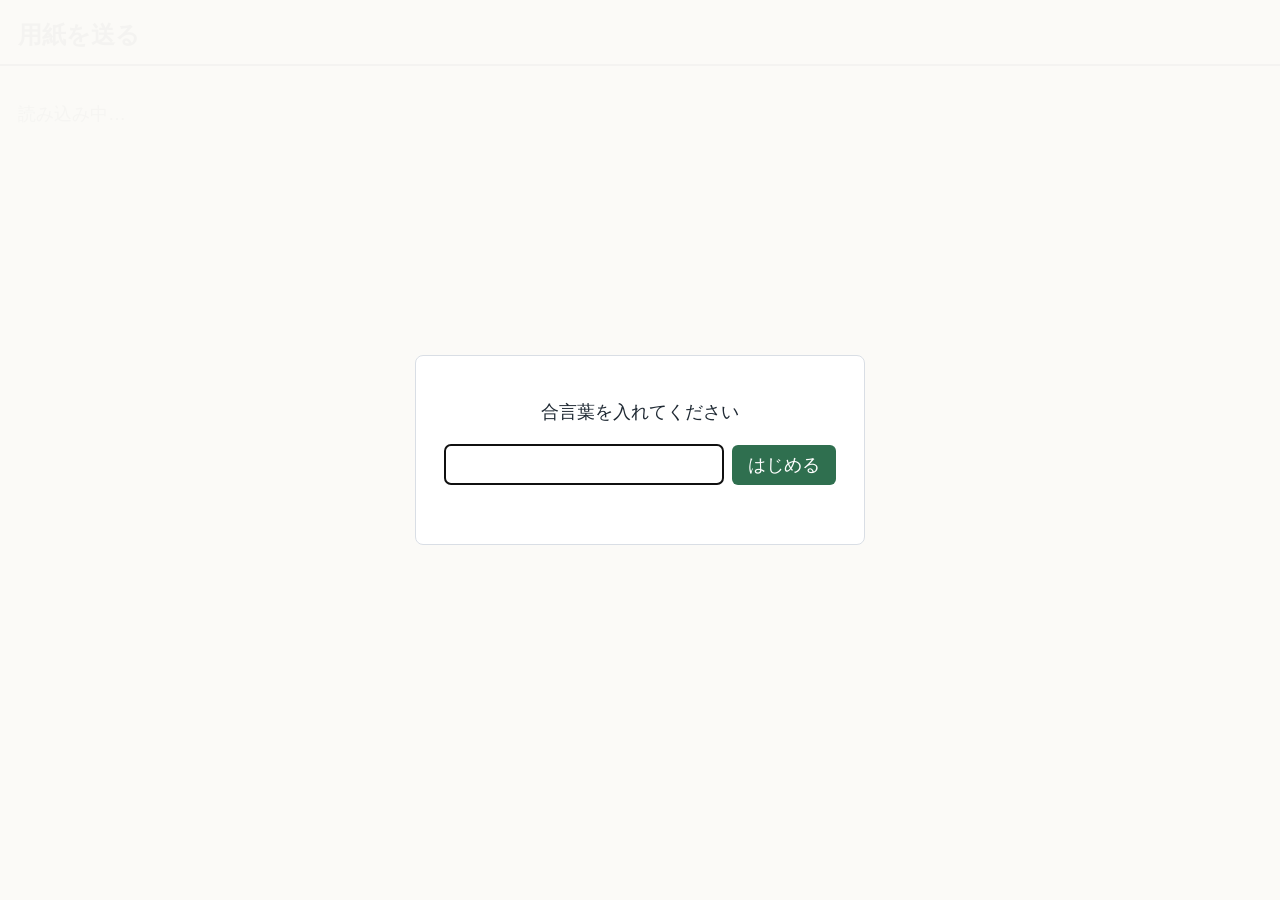
==== docs/upload.html @ dd6293d5 "fix: 用紙の選択肢の表示を短くする Co-Authored-By: Claude Opus 5.5 <noreply@anthropic.com> Claude-Session: https://" ====
<!DOCTYPE html>
<html lang="ja">
<head>
<meta charset="UTF-8">
<meta name="viewport" content="width=device-width, initial-scale=1">
<title>問題集</title>
<link rel="stylesheet" href="login.css">
<style>
  :root { --ink: #1f2933; --sub: #52606d; --line: #d9dee5; --bg: #fbfaf7; --accent: #2f6f4f; --accent-soft: #e5f0ea; }
  * { box-sizing: border-box; }
  body { margin: 0; background: var(--bg); color: var(--ink); font-family: "Meiryo UI", Meiryo, sans-serif; font-size: 18px; line-height: 1.6; }
  header { padding: 16px 18px 10px; border-bottom: 2px solid var(--ink); }
  header h1 { margin: 0; font-size: 24px; }
  main { padding: 16px 18px 60px; }
  h2 { font-size: 19px; margin: 18px 0 10px; }
  .muted { color: var(--sub); }
  .sheet { display: block; width: 100%; text-align: left; font: inherit; padding: 14px 16px; margin-bottom: 10px;
    background: #fff; border: 1px solid var(--line); border-radius: 8px; cursor: pointer; }
  .sheet.on { border: 2px solid var(--accent); background: var(--accent-soft); }
  .sheet small { display: block; color: var(--sub); font-size: 15px; }
  .big { display: block; width: 100%; font: inherit; font-size: 20px; padding: 16px; border-radius: 8px; text-align: center; cursor: pointer;
    border: 1px solid var(--accent); background: #fff; color: var(--accent); margin-top: 12px; }
  .big.primary { background: var(--accent); color: #fff; }
  .big:disabled { opacity: .45; }
  input[type=file] { display: none; }
  .photo { display: grid; grid-template-columns: 110px 1fr; gap: 10px 12px; padding: 12px; margin-top: 12px; background: #fff; border: 1px solid var(--line); border-radius: 8px; }
  .photo img { width: 110px; border: 1px solid var(--line); display: block; }
  .photo label { display: block; font-size: 15px; color: var(--sub); }
  .photo select, .photo input { font: inherit; font-size: 18px; padding: 6px 8px; border: 1px solid var(--line); border-radius: 6px; background: #fff; }
  .photo select { width: 100%; }
  .photo input { width: 4.2em; text-align: center; }
  .photo .range { margin-top: 8px; display: flex; align-items: center; gap: 6px; flex-wrap: wrap; }
  .photo .del { margin-top: 8px; font: inherit; font-size: 15px; border: 1px solid var(--line); border-radius: 6px; background: #fff; color: var(--sub); padding: 4px 12px; }
  .photo .err { color: #b42318; font-size: 15px; }
  .done { padding: 30px 0; text-align: center; font-size: 22px; }
  #toast { position: fixed; bottom: 20px; left: 50%; transform: translateX(-50%); background: var(--ink); color: #fff; padding: 10px 22px; border-radius: 6px; display: none; }
</style>
</head>
<body>
<header><h1>用紙を送る</h1></header>
<main id="main"><p class="muted">読み込み中…</p></main>
<input type="file" id="camera" accept="image/*" capture="environment" onchange="addPhotos(this)">
<input type="file" id="library" accept="image/*" multiple onchange="addPhotos(this)">
<div id="toast"></div>

<script src="api.js"></script>
<script>
/* 写真1枚ごとに「用紙番号」と「その写真に写っている番号の範囲（From〜To）」を選んで送る */
let LIST = [], photos = [];
function esc(s) {
  return String(s == null ? '' : s).replace(/[&<>"']/g, function (c) {
    return { '&': '&amp;', '<': '&lt;', '>': '&gt;', '"': '&quot;', "'": '&#39;' }[c];
  });
}
function toast(msg) {
  const t = document.getElementById('toast');
  t.textContent = msg; t.style.display = 'block';
  setTimeout(function () { t.style.display = 'none'; }, 2500);
}
function fail(e) { toast('エラー：' + (e && e.message ? e.message : e)); }
function shortLabel(s) {
  return s.label.replace(s.code, '').replace(/（\d+問）/, '').replace(/^[\s　]*(国語|数学|理科|社会|英語)[：:]/, '').replace(/[\s　]+/g, ' ').trim();
}
function sheetOf(row) { return LIST.find(function (s) { return s.row === Number(row); }); }
async function load() {
  try { LIST = await call('listSheets'); } catch (e) { return fail(e); }
  photos = [];
  render();
}
function check(p) {
  const s = sheetOf(p.row);
  if (!s) return '用紙番号を選ぶ';
  if (!(p.from >= 1 && p.to >= p.from && p.to <= s.count)) return '番号は 1〜' + s.count + ' の範囲で、From ≦ To';
  return '';
}
function render() {
  let h = '';
  if (!LIST.length) {
    h = '<p class="done">送る用紙はない</p><p class="muted">PCで問題用紙の「答えを見る」を押すと、ここに出る</p>' +
      '<button class="big" onclick="load()">もう一度さがす</button>';
    document.getElementById('main').innerHTML = h;
    return;
  }
  h += '<h2>1. ○×をつけた紙をとる</h2><p class="muted">紙全体が入るように、明るいところでとる。何枚でもよい（1回に6枚まで）</p>' +
    '<button class="big" onclick="document.getElementById(\'camera\').click()">カメラでとる</button>' +
    '<button class="big" onclick="document.getElementById(\'library\').click()">とった写真から選ぶ</button>';
  if (photos.length) {
    h += '<h2>2. 写真ごとに用紙番号と番号の範囲を選ぶ</h2>';
    h += photos.map(function (p, i) {
      const err = check(p);
      return '<div class="photo"><img src="' + p.url + '"><div>' +
        '<label>用紙番号</label><select onchange="setRow(' + i + ', this.value)">' +
        LIST.map(function (s) {
          return '<option value="' + s.row + '"' + (s.row === p.row ? ' selected' : '') + '>' + esc(s.code + '　' + shortLabel(s)) + '（' + s.count + '問）</option>';
        }).join('') + '</select>' +
        '<div class="range"><label>番号</label><input type="number" inputmode="numeric" value="' + p.from + '" onchange="setNum(' + i + ', \'from\', this.value)">' +
        '<span>〜</span><input type="number" inputmode="numeric" value="' + p.to + '" onchange="setNum(' + i + ', \'to\', this.value)"><span>番</span></div>' +
        (err ? '<div class="err">' + esc(err) + '</div>' : '') +
        '<button class="del" onclick="removePhoto(' + i + ')">この写真をけす</button></div></div>';
    }).join('');
  }
  const ok = photos.length && photos.every(function (p) { return !check(p); });
  h += '<h2>' + (photos.length ? '3' : '2') + '. 送る</h2><button class="big primary" id="sendBtn" onclick="send()" ' + (ok ? '' : 'disabled') + '>' +
    (photos.length ? photos.length + '枚 送る' : '送る') + '</button>';
  document.getElementById('main').innerHTML = h;
}
function setRow(i, row) {
  const p = photos[i], s = sheetOf(row);
  p.row = Number(row);
  if (s) { p.from = 1; p.to = s.count; }
  render();
}
function setNum(i, k, v) { photos[i][k] = Math.floor(Number(v)); render(); }
function removePhoto(i) { photos.splice(i, 1); render(); }
/* 新しい写真の初期値：直前の写真と同じ用紙で、その続きの番号から */
function nextDefault() {
  const last = photos[photos.length - 1];
  if (last && sheetOf(last.row)) {
    const s = sheetOf(last.row);
    const from = Math.min(last.to + 1, s.count);
    return { row: s.row, from: from, to: s.count };
  }
  return { row: LIST[0].row, from: 1, to: LIST[0].count };
}
/* 長い辺1600pxに縮めてJPEGにする */
function shrink(file) {
  return new Promise(function (resolve, reject) {
    const img = new Image(), url = URL.createObjectURL(file);
    img.onload = function () {
      const k = Math.min(1, 1600 / Math.max(img.width, img.height));
      const c = document.createElement('canvas');
      c.width = Math.round(img.width * k); c.height = Math.round(img.height * k);
      c.getContext('2d').drawImage(img, 0, 0, c.width, c.height);
      URL.revokeObjectURL(url);
      resolve(c.toDataURL('image/jpeg', 0.85));
    };
    img.onerror = function () { URL.revokeObjectURL(url); reject(new Error('写真を読みこめない')); };
    img.src = url;
  });
}
async function addPhotos(input) {
  const files = Array.prototype.slice.call(input.files);
  input.value = '';
  try {
    const add = await Promise.all(files.map(shrink));
    add.forEach(function (u) {
      if (photos.length >= 6) return;
      const d = nextDefault();
      photos.push({ url: u, row: d.row, from: d.from, to: d.to });
    });
    if (photos.length >= 6) toast('1回に6枚まで');
  } catch (e) { fail(e); }
  render();
}
async function send() {
  const btn = document.getElementById('sendBtn');
  btn.disabled = true;
  let n = 0;
  try {
    for (let i = 0; i < photos.length; i++) {
      btn.textContent = '送っています… ' + (i + 1) + '/' + photos.length;
      const p = photos[i];
      await call('uploadPhoto', p.row, p.from, p.to, p.url);
      n++;
    }
    document.getElementById('main').innerHTML = '<p class="done">' + n + '枚 送った</p>' +
      photos.map(function (p) { const s = sheetOf(p.row); return '<p class="muted">' + esc(s ? s.code : '') + '　' + p.from + '〜' + p.to + '番</p>'; }).join('') +
      '<button class="big" onclick="load()">ほかの写真を送る</button>';
  } catch (e) {
    photos = photos.slice(n);
    fail(e);
    render();
    if (n) toast(n + '枚は送れた。のこり ' + photos.length + '枚をもう一度送る');
  }
}
startApp(function (title) {
  document.title = '用紙を送る';
  load();
});
</script>
</body>
</html>
---- docs/login.css ----
.loginbox { position: fixed; inset: 0; background: rgba(251, 250, 247, .97); display: flex; align-items: center; justify-content: center; z-index: 50; }
.loginbox form, .loginbox > p { background: #fff; border: 1px solid #d9dee5; padding: 24px 28px; border-radius: 8px; text-align: center; font-family: "Meiryo UI", Meiryo, sans-serif; }
.loginbox input { font-size: 20px; padding: 8px 10px; width: 14em; max-width: 70vw; border: 1px solid #9aa5b1; border-radius: 6px; }
.loginbox button { margin-left: 8px; font-size: 18px; padding: 8px 16px; border: 0; border-radius: 6px; background: #2f6f4f; color: #fff; cursor: pointer; }
.loginbox .loginmsg { color: #b33a3a; min-height: 1.4em; margin: 10px 0 0; }
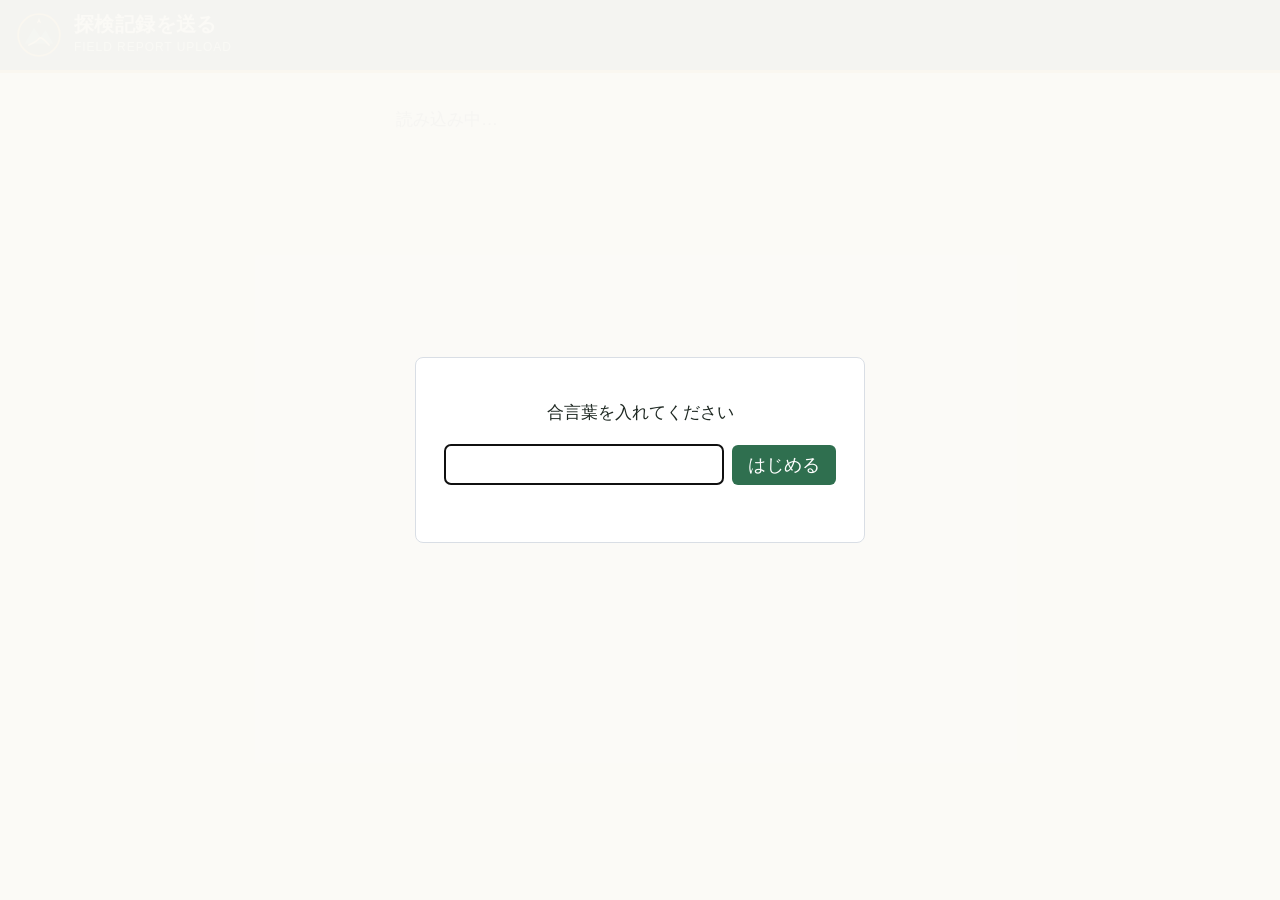
==== commit 5e8993fa: "style: 結輝の2学期中間クエストのデザインにする（Gemini 案A・集中モードつき） Co-Authored-By: Claude Opus 5.5 <noreply@anthropic.co" ====
--- a/docs/upload.html
+++ b/docs/upload.html
@@ -3,48 +3,42 @@
 <head>
 <meta charset="UTF-8">
 <meta name="viewport" content="width=device-width, initial-scale=1">
-<title>問題集</title>
+<title>探検記録を送る｜結輝の2学期中間クエスト</title>
 <link rel="stylesheet" href="login.css">
-<style>
-  :root { --ink: #1f2933; --sub: #52606d; --line: #d9dee5; --bg: #fbfaf7; --accent: #2f6f4f; --accent-soft: #e5f0ea; }
-  * { box-sizing: border-box; }
-  body { margin: 0; background: var(--bg); color: var(--ink); font-family: "Meiryo UI", Meiryo, sans-serif; font-size: 18px; line-height: 1.6; }
-  header { padding: 16px 18px 10px; border-bottom: 2px solid var(--ink); }
-  header h1 { margin: 0; font-size: 24px; }
-  main { padding: 16px 18px 60px; }
-  h2 { font-size: 19px; margin: 18px 0 10px; }
-  .muted { color: var(--sub); }
-  .sheet { display: block; width: 100%; text-align: left; font: inherit; padding: 14px 16px; margin-bottom: 10px;
-    background: #fff; border: 1px solid var(--line); border-radius: 8px; cursor: pointer; }
-  .sheet.on { border: 2px solid var(--accent); background: var(--accent-soft); }
-  .sheet small { display: block; color: var(--sub); font-size: 15px; }
-  .big { display: block; width: 100%; font: inherit; font-size: 20px; padding: 16px; border-radius: 8px; text-align: center; cursor: pointer;
-    border: 1px solid var(--accent); background: #fff; color: var(--accent); margin-top: 12px; }
-  .big.primary { background: var(--accent); color: #fff; }
-  .big:disabled { opacity: .45; }
-  input[type=file] { display: none; }
-  .photo { display: grid; grid-template-columns: 110px 1fr; gap: 10px 12px; padding: 12px; margin-top: 12px; background: #fff; border: 1px solid var(--line); border-radius: 8px; }
-  .photo img { width: 110px; border: 1px solid var(--line); display: block; }
-  .photo label { display: block; font-size: 15px; color: var(--sub); }
-  .photo select, .photo input { font: inherit; font-size: 18px; padding: 6px 8px; border: 1px solid var(--line); border-radius: 6px; background: #fff; }
-  .photo select { width: 100%; }
-  .photo input { width: 4.2em; text-align: center; }
-  .photo .range { margin-top: 8px; display: flex; align-items: center; gap: 6px; flex-wrap: wrap; }
-  .photo .del { margin-top: 8px; font: inherit; font-size: 15px; border: 1px solid var(--line); border-radius: 6px; background: #fff; color: var(--sub); padding: 4px 12px; }
-  .photo .err { color: #b42318; font-size: 15px; }
-  .done { padding: 30px 0; text-align: center; font-size: 22px; }
-  #toast { position: fixed; bottom: 20px; left: 50%; transform: translateX(-50%); background: var(--ink); color: #fff; padding: 10px 22px; border-radius: 6px; display: none; }
-</style>
+<link rel="stylesheet" href="quest.css?v=20261122-4">
 </head>
-<body>
-<header><h1>用紙を送る</h1></header>
+<body class="upload-page">
+<header class="q-header">
+  <div class="q-brand">
+    <svg class="q-logo-svg" viewBox="0 0 64 64" aria-hidden="true">
+      <circle cx="32" cy="32" r="29" fill="#173227" stroke="#d99a26" stroke-width="2.5"/>
+      <path d="M12 44 L25 22 L34 35 L41 25 L52 44 Z" fill="#3a7a5c"/>
+      <path d="M18 46 Q29 41 32 37 T46 46" fill="none" stroke="#ffd57a" stroke-width="2.4" stroke-linecap="round"/>
+      <polygon points="32,8 35,16 32,14 29,16" fill="#ffd57a"/>
+    </svg>
+    <div class="q-title-wrap">
+      <h1>探検記録を送る</h1>
+      <div class="q-subtitle">FIELD REPORT UPLOAD</div>
+    </div>
+  </div>
+</header>
 <main id="main"><p class="muted">読み込み中…</p></main>
 <input type="file" id="camera" accept="image/*" capture="environment" onchange="addPhotos(this)">
 <input type="file" id="library" accept="image/*" multiple onchange="addPhotos(this)">
 <div id="toast"></div>
 
-<script src="api.js"></script>
+<script src="api.js?v=20261122-4"></script>
 <script>
+/* 古い画面が残っていたら1回だけ読み直す（GitHub Pages のキャッシュ対策）。直すたびに BUILD を変える */
+const BUILD = '20261122-4';
+(function () {
+  try {
+    if (sessionStorage.getItem('reloaded') === BUILD) return;
+    fetch(location.pathname + '?build=' + Date.now(), { cache: 'no-store' }).then(function (r) { return r.text(); }).then(function (t) {
+      if (t.indexOf("const BUILD = '" + BUILD + "'") < 0) { sessionStorage.setItem('reloaded', BUILD); location.reload(); }
+    }).catch(function () {});
+  } catch (e) {}
+})();
 /* 写真1枚ごとに「用紙番号」と「その写真に写っている番号の範囲（From〜To）」を選んで送る */
 let LIST = [], photos = [];
 function esc(s) {
@@ -76,14 +70,14 @@
 function render() {
   let h = '';
   if (!LIST.length) {
-    h = '<p class="done">送る用紙はない</p><p class="muted">PCで問題用紙の「答えを見る」を押すと、ここに出る</p>' +
-      '<button class="big" onclick="load()">もう一度さがす</button>';
+    h = '<div class="q-card" style="margin-top:0"><p class="done">送る用紙はない</p><p class="muted" style="text-align:center">PCで問題用紙の「答えを見る」を押すと、ここに出る</p>' +
+      '<button class="big" onclick="load()">もう一度さがす</button></div>';
     document.getElementById('main').innerHTML = h;
     return;
   }
-  h += '<h2>1. ○×をつけた紙をとる</h2><p class="muted">紙全体が入るように、明るいところでとる。何枚でもよい（1回に6枚まで）</p>' +
+  h += '<section class="q-card" style="margin-top:0"><h2>1. ○×をつけた紙をとる</h2><p class="muted">紙全体が入るように、明るいところでとる。何枚でもよい（1回に6枚まで）</p>' +
     '<button class="big" onclick="document.getElementById(\'camera\').click()">カメラでとる</button>' +
-    '<button class="big" onclick="document.getElementById(\'library\').click()">とった写真から選ぶ</button>';
+    '<button class="big" onclick="document.getElementById(\'library\').click()">とった写真から選ぶ</button></section>';
   if (photos.length) {
     h += '<h2>2. 写真ごとに用紙番号と番号の範囲を選ぶ</h2>';
     h += photos.map(function (p, i) {
@@ -100,8 +94,8 @@
     }).join('');
   }
   const ok = photos.length && photos.every(function (p) { return !check(p); });
-  h += '<h2>' + (photos.length ? '3' : '2') + '. 送る</h2><button class="big primary" id="sendBtn" onclick="send()" ' + (ok ? '' : 'disabled') + '>' +
-    (photos.length ? photos.length + '枚 送る' : '送る') + '</button>';
+  h += '<section class="q-card"><h2>' + (photos.length ? '3' : '2') + '. 送る</h2><button class="big primary" id="sendBtn" onclick="send()" ' + (ok ? '' : 'disabled') + '>' +
+    (photos.length ? photos.length + '枚 送る' : '送る') + '</button></section>';
   document.getElementById('main').innerHTML = h;
 }
 function setRow(i, row) {
@@ -163,9 +157,9 @@
       await call('uploadPhoto', p.row, p.from, p.to, p.url);
       n++;
     }
-    document.getElementById('main').innerHTML = '<p class="done">' + n + '枚 送った</p>' +
-      photos.map(function (p) { const s = sheetOf(p.row); return '<p class="muted">' + esc(s ? s.code : '') + '　' + p.from + '〜' + p.to + '番</p>'; }).join('') +
-      '<button class="big" onclick="load()">ほかの写真を送る</button>';
+    document.getElementById('main').innerHTML = '<div class="q-card" style="margin-top:0"><p class="done">' + n + '枚 送った</p>' +
+      photos.map(function (p) { const s = sheetOf(p.row); return '<p class="muted" style="text-align:center">' + esc(s ? s.code : '') + '　' + p.from + '〜' + p.to + '番</p>'; }).join('') +
+      '<button class="big" onclick="load()">ほかの写真を送る</button></div>';
   } catch (e) {
     photos = photos.slice(n);
     fail(e);
@@ -174,9 +168,9 @@
   }
 }
 startApp(function (title) {
-  document.title = '用紙を送る';
+  document.title = '探検記録を送る';
   load();
 });
 </script>
 </body>
-</html>
+</html>
--- a/docs/quest.css
+++ b/docs/quest.css
@@ -0,0 +1,971 @@
+/* =========================================================
+   結輝の2学期中間クエスト 共通スタイルシート（案A：フィールドマップ調）
+   外部CDN・Webフォント・外部画像は一切使用しない
+   ========================================================= */
+:root {
+  --font-main: "Calibri", "Meiryo UI", Meiryo, sans-serif;
+
+  /* 案A：フィールドマップ調カラー */
+  --bg-page: #f4f1e8;
+  --bg-surface: #ffffff;
+  --bg-subtle: #ebe6d8;
+  --bg-header: #224436;
+  --fg-header: #f7f4ec;
+  --fg-header-sub: #c9d9ce;
+  --ink: #1f2923;
+  --sub: #556159;
+  --line: #d8d1be;
+  --accent: #2a5c47;
+  --accent-soft: #e5f0ea;
+  --accent-warm: #c96828;
+  --accent-gold: #d99a26;
+  --ng: #b33a3a;
+  --ng-soft: #f8e6e6;
+
+  /* 探検マップ専用 */
+  --map-bg: #faf7ef;
+  --map-grid: rgba(42, 92, 71, 0.07);
+  --trail-track: #d9d1bd;
+  --trail-fill: #2a5c47;
+  --badge-bg: #1c3a2e;
+  --badge-fg: #f8e3b0;
+  --table-head-bg: #e9e3d4;
+
+  /* 公園ごとのテーマカラー */
+  --park-science: #2e6b5e;   /* 理科: Yellowstone */
+  --park-social: #b3542d;    /* 社会: Grand Canyon */
+  --park-math: #c46a1f;      /* 数学: Arches */
+  --park-japanese: #3b5e82;  /* 国語: Yosemite */
+  --park-english: #6c6a75;   /* 英語: Zion（準備中） */
+
+  /* 正答率の段階色（色だけでなくアイコン＋文字でも区別） */
+  --rate-high-bg: #e3f3eb;
+  --rate-high-fg: #145c3e;
+  --rate-high-bar: #1f8a5b;
+  --rate-mid-bg: #fdf3dc;
+  --rate-mid-fg: #7d4e00;
+  --rate-mid-bar: #d48a15;
+  --rate-low-bg: #fde8e5;
+  --rate-low-fg: #94261c;
+  --rate-low-bar: #cc4436;
+  --rate-none-bg: #eceee9;
+  --rate-none-fg: #525c55;
+  --rate-none-bar: #adb5ae;
+
+  --radius-sm: 6px;
+  --radius-md: 12px;
+  --shadow-sm: 0 1px 3px rgba(20, 30, 24, 0.08);
+}
+
+* { box-sizing: border-box; }
+
+body {
+  margin: 0;
+  background: var(--bg-page);
+  color: var(--ink);
+  font-family: var(--font-main);
+  font-size: 17px;
+  line-height: 1.65;
+}
+
+button, input, select { font-family: inherit; }
+
+/* =========================================================
+   3-1. ヘッダー
+   ========================================================= */
+.q-header {
+  background: var(--bg-header);
+  color: var(--fg-header);
+  padding: 14px 28px;
+  display: flex;
+  flex-wrap: wrap;
+  align-items: center;
+  justify-content: space-between;
+  gap: 12px;
+  border-bottom: 3px solid var(--accent-gold);
+}
+
+.q-brand {
+  display: flex;
+  align-items: center;
+  gap: 12px;
+}
+
+.q-logo-svg {
+  width: 46px;
+  height: 46px;
+  flex-shrink: 0;
+}
+
+.q-title-wrap {
+  display: flex;
+  flex-direction: column;
+}
+
+.q-header h1 {
+  margin: 0;
+  font-size: 23px;
+  line-height: 1.2;
+  letter-spacing: 0.02em;
+}
+
+.q-subtitle {
+  font-size: 12px;
+  color: var(--fg-header-sub);
+  letter-spacing: 0.08em;
+  text-transform: uppercase;
+  margin-top: 2px;
+}
+
+#countdown {
+  background: rgba(255, 255, 255, 0.11);
+  border: 1px solid rgba(255, 255, 255, 0.22);
+  padding: 7px 14px;
+  border-radius: 10px;
+  font-size: 15px;
+  display: flex;
+  align-items: baseline;
+  gap: 4px;
+  white-space: nowrap;
+}
+
+#countdown b {
+  font-size: 28px;
+  color: #ffd57a;
+  margin: 0 3px;
+  line-height: 1;
+}
+
+.banner {
+  background: #fff4d6;
+  color: #5a3c00;
+  padding: 8px 28px;
+  font-size: 15px;
+  border-bottom: 1px solid #e6cb85;
+}
+
+/* =========================================================
+   タブナビゲーション
+   ========================================================= */
+nav#tabs {
+  display: flex;
+  gap: 6px;
+  padding: 10px 28px;
+  background: var(--bg-subtle);
+  border-bottom: 1px solid var(--line);
+  overflow-x: auto;
+}
+
+nav#tabs button {
+  border: 1px solid transparent;
+  background: transparent;
+  font: inherit;
+  font-size: 16px;
+  font-weight: 700;
+  padding: 8px 16px;
+  border-radius: 8px;
+  cursor: pointer;
+  color: var(--sub);
+  white-space: nowrap;
+  display: inline-flex;
+  align-items: baseline;
+  gap: 6px;
+}
+
+nav#tabs button small {
+  font-size: 11px;
+  font-weight: 400;
+  opacity: 0.85;
+}
+
+nav#tabs button.on {
+  background: var(--accent);
+  color: #ffffff;
+}
+
+/* =========================================================
+   メイン領域・共通要素
+   ========================================================= */
+main#main {
+  max-width: 1120px;
+  margin: 0 auto;
+  padding: 20px 24px 72px;
+}
+
+h2 { font-size: 20px; margin: 14px 0 12px; }
+h3 { font-size: 17px; margin: 22px 0 10px; }
+.muted { color: var(--sub); }
+.empty { padding: 20px 0; color: var(--sub); }
+
+.q-card {
+  background: var(--bg-surface);
+  border: 1px solid var(--line);
+  border-radius: var(--radius-md);
+  padding: 16px 18px;
+  margin-top: 16px;
+  box-shadow: var(--shadow-sm);
+}
+
+.q-card-head {
+  display: flex;
+  flex-wrap: wrap;
+  align-items: baseline;
+  justify-content: space-between;
+  gap: 8px;
+  margin: 0 0 12px;
+}
+
+.q-card-head h2,
+.q-card-head h3 { margin: 0; }
+
+.q-card-sub {
+  font-size: 13px;
+  color: var(--sub);
+}
+
+/* ボタン */
+.btn {
+  font: inherit;
+  font-size: 15px;
+  font-weight: 700;
+  padding: 6px 14px;
+  border-radius: 7px;
+  cursor: pointer;
+  border: 1px solid var(--accent);
+  background: #ffffff;
+  color: var(--accent);
+}
+
+.btn.primary {
+  background: var(--accent);
+  color: #ffffff;
+}
+
+.btn:disabled {
+  opacity: 0.45;
+  cursor: default;
+}
+
+/* テーブル共通（探検マップと同じデザイン言語） */
+.table-wrap {
+  overflow-x: auto;
+  border: 1px solid var(--line);
+  border-radius: 10px;
+  background: var(--bg-surface);
+}
+
+table {
+  width: 100%;
+  border-collapse: collapse;
+  background: var(--bg-surface);
+  font-size: 15px;
+}
+
+th, td {
+  border-bottom: 1px solid var(--line);
+  padding: 10px 12px;
+  text-align: left;
+  vertical-align: middle;
+}
+
+th {
+  background: var(--table-head-bg);
+  font-weight: 700;
+  font-size: 13px;
+  color: var(--ink);
+  border-bottom: 1px solid var(--line);
+  white-space: nowrap;
+}
+
+tr:last-child td { border-bottom: none; }
+td.num, th.num { text-align: right; white-space: nowrap; }
+tr.done td { color: var(--sub); text-decoration: line-through; }
+input[type=checkbox] { width: 20px; height: 20px; vertical-align: middle; accent-color: var(--accent); cursor: pointer; }
+select { font: inherit; font-size: 15px; padding: 6px 10px; border: 1px solid var(--line); border-radius: 7px; background: #fff; }
+
+.subj-tag {
+  display: inline-block;
+  font-size: 12px;
+  font-weight: 700;
+  color: #ffffff;
+  padding: 2px 8px;
+  border-radius: 4px;
+  white-space: nowrap;
+}
+
+.subj-park-note {
+  font-size: 12px;
+  color: var(--sub);
+  margin-left: 5px;
+}
+
+/* =========================================================
+   3-2. 探検マップ（きょう画面上部）
+   ========================================================= */
+.map-panel {
+  background: var(--map-bg);
+  border: 1px solid var(--line);
+  border-radius: var(--radius-md);
+  padding: 16px 18px 18px;
+  background-image:
+    linear-gradient(to right, var(--map-grid) 1px, transparent 1px),
+    linear-gradient(to bottom, var(--map-grid) 1px, transparent 1px);
+  background-size: 28px 28px;
+  box-shadow: var(--shadow-sm);
+}
+
+.map-top-row {
+  display: flex;
+  flex-wrap: wrap;
+  align-items: flex-start;
+  justify-content: space-between;
+  gap: 8px;
+  margin-bottom: 12px;
+}
+
+.map-heading {
+  display: flex;
+  flex-wrap: wrap;
+  align-items: baseline;
+  gap: 8px;
+}
+
+.map-heading h2 { margin: 0; font-size: 18px; }
+.map-heading-sub { font-size: 13px; color: var(--sub); }
+
+.last-analyzed {
+  font-size: 12px;
+  color: var(--sub);
+  background: rgba(42, 92, 71, 0.08);
+  padding: 4px 10px;
+  border-radius: 999px;
+}
+
+/* 全体トレイル ＋ レンジャー階級バッジ */
+.trail-and-rank {
+  display: grid;
+  grid-template-columns: 1fr 245px;
+  gap: 14px;
+  align-items: stretch;
+}
+
+.trail-box {
+  background: var(--bg-surface);
+  border: 1px solid var(--line);
+  border-radius: var(--radius-md);
+  padding: 14px 16px;
+  display: flex;
+  flex-direction: column;
+  justify-content: space-between;
+}
+
+.trail-meta {
+  display: flex;
+  flex-wrap: wrap;
+  align-items: baseline;
+  justify-content: space-between;
+  gap: 8px;
+  margin-bottom: 4px;
+}
+
+.trail-label { font-size: 14px; font-weight: 700; }
+
+.trail-numbers {
+  display: flex;
+  align-items: baseline;
+  gap: 8px;
+}
+
+.trail-pct {
+  font-size: 26px;
+  font-weight: 700;
+  color: var(--accent);
+  line-height: 1;
+}
+
+.trail-count { font-size: 14px; color: var(--sub); }
+.trail-svg-wrap { width: 100%; margin: 2px 0; }
+
+.trail-endpoints {
+  display: flex;
+  justify-content: space-between;
+  font-size: 11px;
+  font-weight: 700;
+  letter-spacing: 0.04em;
+  color: var(--sub);
+}
+
+.rank-card {
+  background: var(--badge-bg);
+  color: var(--badge-fg);
+  border-radius: var(--radius-md);
+  padding: 12px 14px;
+  display: flex;
+  align-items: center;
+  gap: 12px;
+  border: 1px solid rgba(255, 213, 122, 0.35);
+}
+
+.rank-emblem { width: 54px; height: 54px; flex-shrink: 0; }
+.rank-kicker { font-size: 10px; letter-spacing: 0.08em; opacity: 0.82; }
+.rank-title { font-size: 17px; font-weight: 700; color: #ffffff; line-height: 1.2; margin: 2px 0; }
+.rank-sub { font-size: 12px; opacity: 0.9; line-height: 1.35; }
+
+/* 公園カード（PCでは5枚横並び） */
+.park-grid {
+  display: grid;
+  grid-template-columns: repeat(5, minmax(0, 1fr));
+  gap: 10px;
+  margin-top: 14px;
+}
+
+.park-card {
+  background: var(--bg-surface);
+  border: 1px solid var(--line);
+  border-radius: var(--radius-md);
+  overflow: hidden;
+  display: flex;
+  flex-direction: column;
+  box-shadow: var(--shadow-sm);
+}
+
+.park-card.is-soon {
+  opacity: 0.85;
+  border-style: dashed;
+}
+
+.park-banner {
+  position: relative;
+  padding: 10px 11px 6px;
+  color: #ffffff;
+  min-height: 76px;
+  display: flex;
+  flex-direction: column;
+  justify-content: space-between;
+  overflow: hidden;
+}
+
+.park-banner-top {
+  display: flex;
+  justify-content: space-between;
+  align-items: center;
+  gap: 4px;
+  position: relative;
+  z-index: 2;
+}
+
+.park-subject-tag {
+  font-size: 12px;
+  font-weight: 700;
+  background: rgba(0, 0, 0, 0.28);
+  padding: 2px 8px;
+  border-radius: 999px;
+}
+
+.park-name {
+  position: relative;
+  z-index: 2;
+  font-size: 15px;
+  font-weight: 700;
+  margin-top: 6px;
+  text-shadow: 0 1px 2px rgba(0, 0, 0, 0.35);
+}
+
+.park-silhouette {
+  position: absolute;
+  right: 0;
+  bottom: 0;
+  width: 100%;
+  height: 50px;
+  opacity: 0.30;
+  pointer-events: none;
+  z-index: 1;
+}
+
+.park-card-body {
+  padding: 10px 11px 12px;
+  display: flex;
+  flex-direction: column;
+  gap: 9px;
+  flex: 1;
+}
+
+.gauge-block { display: flex; flex-direction: column; gap: 4px; }
+.gauge-head { display: flex; justify-content: space-between; align-items: center; font-size: 12px; gap: 4px; }
+.gauge-name { font-weight: 700; color: var(--sub); }
+.gauge-val { font-weight: 700; }
+.gauge-track { height: 8px; background: #e5e8e4; border-radius: 999px; overflow: hidden; }
+.gauge-fill { height: 100%; border-radius: 999px; }
+
+/* 正答率チップ（色＋アイコン＋文字） */
+.rate-chip {
+  display: inline-flex;
+  align-items: center;
+  gap: 3px;
+  font-size: 11px;
+  font-weight: 700;
+  padding: 2px 7px;
+  border-radius: 999px;
+  white-space: nowrap;
+}
+
+.rate-high { background: var(--rate-high-bg); color: var(--rate-high-fg); }
+.rate-mid  { background: var(--rate-mid-bg);  color: var(--rate-mid-fg); }
+.rate-low  { background: var(--rate-low-bg);  color: var(--rate-low-fg); }
+.rate-none { background: var(--rate-none-bg); color: var(--rate-none-fg); }
+
+.soon-box {
+  background: #f2f3f5;
+  color: #555a64;
+  border-radius: 8px;
+  padding: 12px 8px;
+  font-size: 12px;
+  text-align: center;
+}
+
+/* パークスタンプ帳 */
+.stamp-section {
+  margin-top: 14px;
+  background: var(--bg-surface);
+  border: 1px solid var(--line);
+  border-radius: var(--radius-md);
+  padding: 12px 15px;
+}
+
+.stamp-head {
+  display: flex;
+  flex-wrap: wrap;
+  justify-content: space-between;
+  align-items: center;
+  gap: 8px;
+  margin-bottom: 8px;
+}
+
+.stamp-head h3 { margin: 0; font-size: 14px; }
+.stamp-counter { font-size: 12px; font-weight: 700; color: var(--accent); }
+
+.stamp-grid {
+  display: flex;
+  flex-wrap: wrap;
+  gap: 8px;
+  align-items: center;
+}
+
+.stamp-slot {
+  width: 72px;
+  height: 72px;
+  display: flex;
+  align-items: center;
+  justify-content: center;
+}
+
+.stamp-slot.empty {
+  border: 2px dashed #cbd0ca;
+  border-radius: 50%;
+  color: #8f9993;
+  font-size: 10px;
+  text-align: center;
+  line-height: 1.2;
+}
+
+.stamp-svg { width: 70px; height: 70px; }
+
+/* =========================================================
+   3-3. 行動タイマー・予定リスト
+   ========================================================= */
+.timer {
+  display: flex;
+  align-items: center;
+  gap: 12px;
+  flex-wrap: wrap;
+}
+
+#timerClock {
+  font-size: 28px;
+  font-weight: 700;
+  color: var(--accent);
+  font-variant-numeric: tabular-nums;
+  min-width: 96px;
+}
+
+.bar {
+  height: 10px;
+  background: var(--line);
+  border-radius: 999px;
+  overflow: hidden;
+  min-width: 140px;
+}
+
+.bar span {
+  display: block;
+  height: 100%;
+  background: var(--accent);
+}
+
+.plist div { display: flex; gap: 10px; padding: 3px 0; align-items: baseline; }
+.plist .ps { width: 3.4em; flex: none; font-weight: 700; color: var(--sub); }
+.plist .pt { flex: 1; }
+.plist .pm { flex: none; width: 4em; text-align: right; color: var(--sub); font-size: 14px; }
+
+/* =========================================================
+   3-4. 問題を解くタブ・復習タブ・進み具合タブ
+   ========================================================= */
+.subjects {
+  display: flex;
+  gap: 8px;
+  flex-wrap: wrap;
+  margin-bottom: 14px;
+}
+
+.subjects button {
+  font: inherit;
+  font-size: 15px;
+  font-weight: 700;
+  padding: 7px 16px;
+  border: 1px solid var(--line);
+  background: var(--bg-surface);
+  color: var(--ink);
+  border-radius: 999px;
+  cursor: pointer;
+}
+
+.subjects button.on {
+  border-color: var(--accent);
+  background: var(--accent);
+  color: #ffffff;
+}
+
+.revenge-banner {
+  background: var(--map-bg);
+  border: 1px solid var(--line);
+  border-left: 5px solid var(--accent-warm);
+  border-radius: var(--radius-md);
+  padding: 14px 18px;
+  margin-bottom: 16px;
+}
+
+.revenge-banner h2 { margin: 0 0 4px; font-size: 20px; }
+.revenge-banner p { margin: 0; font-size: 14px; color: var(--sub); }
+
+.notice-row {
+  display: flex;
+  flex-wrap: wrap;
+  gap: 10px;
+  margin: 10px 0 14px;
+}
+
+.notice-pill {
+  background: #fff4d6;
+  border: 1px solid #e6cb85;
+  color: #6b4700;
+  padding: 5px 12px;
+  border-radius: 8px;
+  font-size: 14px;
+  font-weight: 700;
+}
+
+.weak td { vertical-align: top; }
+
+/* =========================================================
+   3-5. 問題を解く画面（集中モード）※最重要
+   装飾をすべて消し、落ち着いた無地背景・アニメーションなし
+   ========================================================= */
+body.focus-mode {
+  background: #faf9f5;
+  color: #161817;
+}
+
+body.focus-mode .q-header,
+body.focus-mode #checkBanner,
+body.focus-mode nav#tabs {
+  display: none !important;
+}
+
+#session {
+  max-width: 860px;
+  margin: 0 auto;
+  padding: 0 20px 80px;
+}
+
+/* 集中モード上部：細いバー1本だけ */
+.focus-topbar {
+  position: sticky;
+  top: 0;
+  z-index: 20;
+  background: #ffffff;
+  border-bottom: 1px solid #dcdbd3;
+  margin: 0 -20px 18px;
+  padding: 8px 20px;
+  display: flex;
+  flex-wrap: wrap;
+  align-items: center;
+  justify-content: space-between;
+  gap: 10px;
+}
+
+.focus-topbar-left {
+  display: flex;
+  flex-wrap: wrap;
+  align-items: center;
+  gap: 10px;
+}
+
+.focus-mini-logo {
+  width: 22px;
+  height: 22px;
+  opacity: 0.72;
+  flex-shrink: 0;
+}
+
+.focus-code-chip {
+  display: inline-block;
+  background: #fff7d6;
+  border: 2px solid #e0b400;
+  color: #2b2100;
+  font-weight: 700;
+  font-size: 15px;
+  padding: 1px 10px;
+  border-radius: 5px;
+}
+
+.focus-where {
+  font-size: 16px;
+  font-weight: 700;
+  color: #242926;
+}
+
+.focus-quit-btn {
+  font: inherit;
+  font-size: 14px;
+  font-weight: 700;
+  padding: 5px 14px;
+  border-radius: 6px;
+  border: 1px solid #bfc4bf;
+  background: #ffffff;
+  color: #363d39;
+  cursor: pointer;
+}
+
+/* 用紙番号の黄色い枠（既存仕様を維持） */
+.sheetcode {
+  margin: 12px 0 0;
+  padding: 10px 16px;
+  background: #fff7d6;
+  border: 2px solid #e0b400;
+  border-radius: 6px;
+  font-size: 17px;
+}
+
+.sheetcode b { font-size: 28px; letter-spacing: 0.06em; margin: 0 0.3em; }
+.sheetcode span { font-size: 14px; color: #525954; }
+
+.guide {
+  margin: 14px 0 10px;
+  padding: 12px 18px;
+  background: #ffffff;
+  border: 1px solid #e1e0d8;
+  border-radius: 6px;
+  font-size: 15px;
+}
+
+.guide ol { margin: 0; padding-left: 22px; }
+
+.q {
+  display: grid;
+  grid-template-columns: 48px 1fr;
+  gap: 0 12px;
+  padding: 18px 16px;
+  margin-top: 12px;
+  background: #ffffff;
+  border: 1px solid #e1e0d8;
+  border-radius: 8px;
+}
+
+.q .no { font-size: 22px; font-weight: 700; color: #2a5c47; text-align: right; }
+.q .loc { font-size: 14px; color: #58605b; }
+.q .prompt { font-size: 19px; line-height: 1.8; white-space: pre-wrap; margin: 4px 0; color: #161817; }
+.q .choices { font-size: 18px; margin-top: 8px; }
+.q .choices span { display: inline-block; margin-right: 20px; margin-bottom: 4px; }
+
+/* 採点用の答え表示（採点しやすさ優先でほどよく目立たせる） */
+.q .ans {
+  white-space: pre-wrap;
+  margin-top: 12px;
+  padding: 10px 14px;
+  border-left: 5px solid #c96828;
+  background: #fff8eb;
+  border-top: 1px solid #edd6b5;
+  border-right: 1px solid #edd6b5;
+  border-bottom: 1px solid #edd6b5;
+  border-radius: 6px;
+  font-size: 19px;
+  color: #1f1b18;
+}
+
+.q .ans small { display: block; font-size: 15px; color: #4d4741; margin-top: 4px; }
+
+.frac { display: inline-flex; flex-direction: column; vertical-align: middle; text-align: center; font-size: 0.88em; line-height: 1.15; margin: 0 0.15em; }
+.frac > span:first-child { border-bottom: 1.5px solid currentColor; padding: 0 0.2em; }
+.frac > span:last-child { padding: 0 0.2em; }
+i.v { font-family: "Times New Roman", serif; font-size: 1.12em; font-style: italic; padding: 0 0.04em; }
+
+.figure { margin: 12px 0; }
+.figure img { display: block; max-width: 100%; max-height: 45vh; border: 1px solid #d5d4cc; background: #ffffff; cursor: zoom-in; }
+.figure.again img { max-height: 200px; }
+.figure.again .note { font-size: 12px; color: #58605b; margin-bottom: 4px; }
+.pageimg { margin: 10px 0; }
+.pageimg img { display: block; max-width: 100%; max-height: 80vh; border: 1px solid #d5d4cc; background: #ffffff; cursor: zoom-in; }
+
+/* 図の拡大表示（画面にすっぽり収まる） */
+#lightbox {
+  position: fixed;
+  inset: 0;
+  z-index: 60;
+  display: none;
+  align-items: center;
+  justify-content: center;
+  background: rgba(0, 0, 0, 0.84);
+  cursor: zoom-out;
+}
+
+#lightbox.on { display: flex; }
+#lightbox img { max-width: 96vw; max-height: 94vh; object-fit: contain; background: #ffffff; }
+
+.status-chip { font-size: 14px; background: #fff4d6; padding: 2px 8px; border-radius: 4px; margin-left: 8px; }
+.actions { margin-top: 14px; display: flex; gap: 12px; flex-wrap: wrap; align-items: center; }
+
+.step {
+  margin-top: 24px;
+  padding: 16px 20px;
+  background: #ffffff;
+  border: 1px solid #dcdbd3;
+  border-radius: 8px;
+}
+
+.step h3 { margin: 0 0 8px; }
+
+/* トースト通知 */
+#toast {
+  position: fixed;
+  bottom: 20px;
+  left: 50%;
+  transform: translateX(-50%);
+  background: var(--ink);
+  color: #ffffff;
+  padding: 10px 22px;
+  border-radius: 8px;
+  display: none;
+  z-index: 70;
+  font-size: 15px;
+}
+
+/* 解き終わりの小さな達成演出（1.5秒・クリックでスキップ可・reduced-motion非表示） */
+#questClearBanner {
+  position: fixed;
+  left: 50%;
+  bottom: 24px;
+  transform: translateX(-50%);
+  background: #224436;
+  color: #ffffff;
+  border: 2px solid #d99a26;
+  border-radius: 12px;
+  padding: 12px 18px;
+  box-shadow: 0 8px 22px rgba(0, 0, 0, 0.24);
+  display: none;
+  align-items: center;
+  gap: 12px;
+  z-index: 80;
+  cursor: pointer;
+}
+
+#questClearBanner.on { display: flex; }
+
+@media (prefers-reduced-motion: reduce) {
+  #questClearBanner.on { display: none !important; }
+}
+
+/* =========================================================
+   3-6. スマホ「用紙を送る」画面（upload.html）
+   ========================================================= */
+body.upload-page main#main {
+  max-width: 520px;
+  padding: 16px 16px 64px;
+}
+
+body.upload-page .q-header {
+  padding: 12px 16px;
+}
+
+body.upload-page .q-header h1 {
+  font-size: 20px;
+}
+
+.big {
+  display: block;
+  width: 100%;
+  font: inherit;
+  font-size: 18px;
+  font-weight: 700;
+  padding: 15px;
+  border-radius: 10px;
+  text-align: center;
+  cursor: pointer;
+  border: 2px solid var(--accent);
+  background: #ffffff;
+  color: var(--accent);
+  margin-top: 10px;
+}
+
+.big.primary {
+  background: var(--accent);
+  color: #ffffff;
+}
+
+.big:disabled { opacity: 0.45; cursor: default; }
+
+input[type=file] { display: none; }
+
+.photo {
+  display: grid;
+  grid-template-columns: 104px 1fr;
+  gap: 10px 12px;
+  padding: 12px;
+  margin-top: 12px;
+  background: var(--bg-surface);
+  border: 1px solid var(--line);
+  border-radius: 10px;
+  box-shadow: var(--shadow-sm);
+}
+
+.photo img { width: 104px; border: 1px solid var(--line); border-radius: 6px; display: block; }
+.photo label { display: block; font-size: 14px; font-weight: 700; color: var(--sub); margin-bottom: 3px; }
+.photo select, .photo input { font: inherit; font-size: 17px; padding: 8px 10px; border: 1px solid var(--line); border-radius: 7px; background: #ffffff; }
+.photo select { width: 100%; }
+.photo input { width: 4.4em; text-align: center; }
+.photo .range { margin-top: 8px; display: flex; align-items: center; gap: 6px; flex-wrap: wrap; }
+.photo .del { margin-top: 10px; font: inherit; font-size: 14px; border: 1px solid var(--line); border-radius: 6px; background: var(--bg-page); color: var(--sub); padding: 6px 12px; cursor: pointer; }
+.photo .err { color: #b42318; font-size: 14px; font-weight: 700; margin-top: 6px; }
+body.upload-page .done { padding: 26px 0 10px; text-align: center; font-size: 21px; font-weight: 700; color: var(--accent); }
+
+/* =========================================================
+   レスポンシブ（スマホ 412px 前後対応）
+   ========================================================= */
+@media (max-width: 960px) {
+  .park-grid { grid-template-columns: repeat(auto-fit, minmax(175px, 1fr)); }
+}
+
+@media (max-width: 720px) {
+  .q-header { padding: 12px 14px; }
+  .q-header h1 { font-size: 19px; }
+  .q-logo-svg { width: 38px; height: 38px; }
+  nav#tabs { padding: 8px 12px; }
+  nav#tabs button { font-size: 14px; padding: 7px 11px; }
+  main#main { padding: 14px 12px 64px; }
+  .trail-and-rank { grid-template-columns: 1fr; }
+  .park-grid { grid-template-columns: 1fr; }
+  .q { grid-template-columns: 36px 1fr; padding: 14px 12px; }
+  .q .no { font-size: 19px; }
+  .q .prompt { font-size: 17px; }
+  #session { padding: 0 12px 64px; }
+  .focus-topbar { margin: 0 -12px 14px; padding: 8px 12px; }
+}
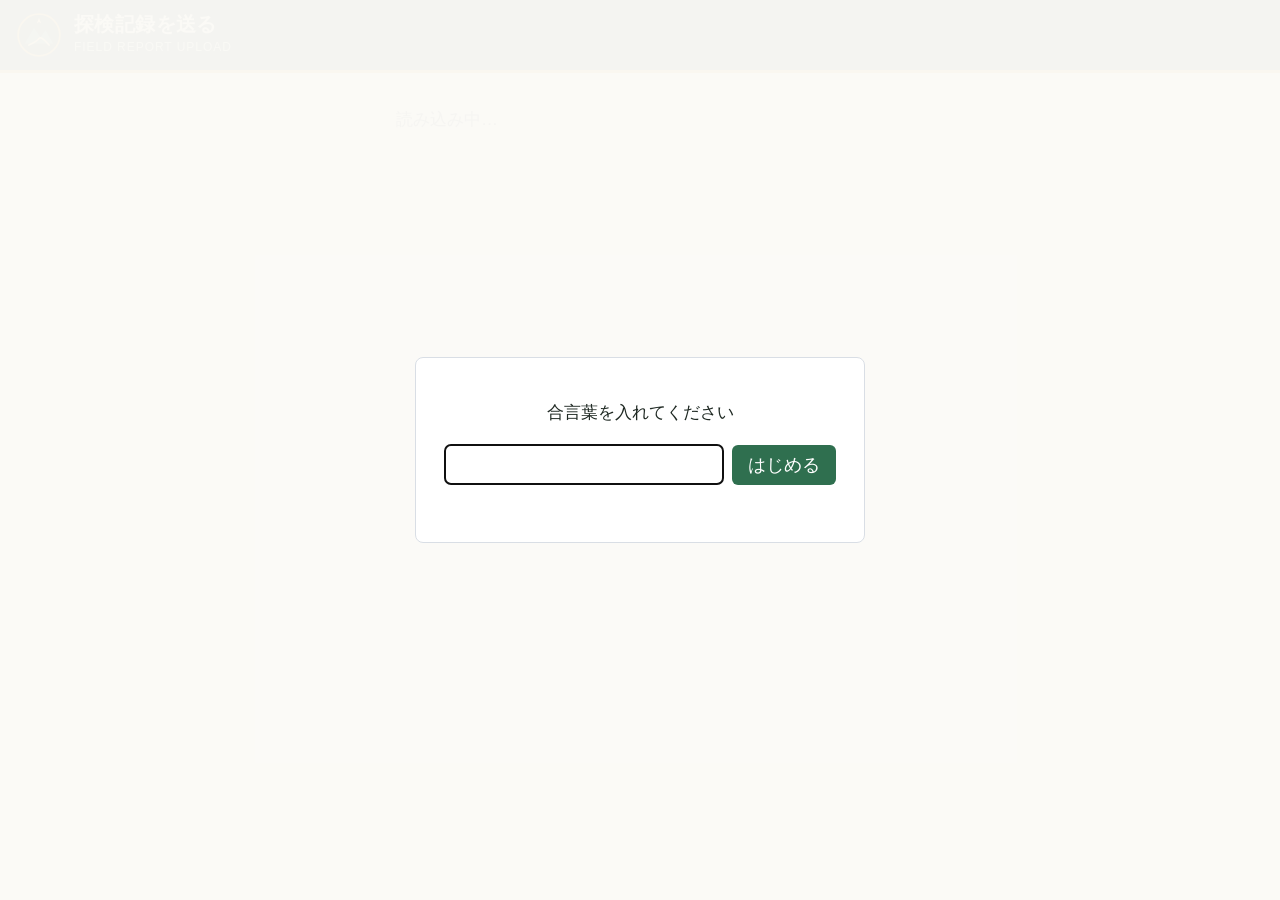
==== commit 21aa9950: "fix: 選択問題の答えは記号だけを表示する Co-Authored-By: Claude Opus 5.5 <noreply@anthropic.com> Claude-Session: https" ====
--- a/docs/upload.html
+++ b/docs/upload.html
@@ -27,10 +27,10 @@
 <input type="file" id="library" accept="image/*" multiple onchange="addPhotos(this)">
 <div id="toast"></div>
 
-<script src="api.js?v=20261122-4"></script>
+<script src="api.js?v=20261122-7"></script>
 <script>
 /* 古い画面が残っていたら1回だけ読み直す（GitHub Pages のキャッシュ対策）。直すたびに BUILD を変える */
-const BUILD = '20261122-4';
+const BUILD = '20261122-7';
 (function () {
   try {
     if (sessionStorage.getItem('reloaded') === BUILD) return;
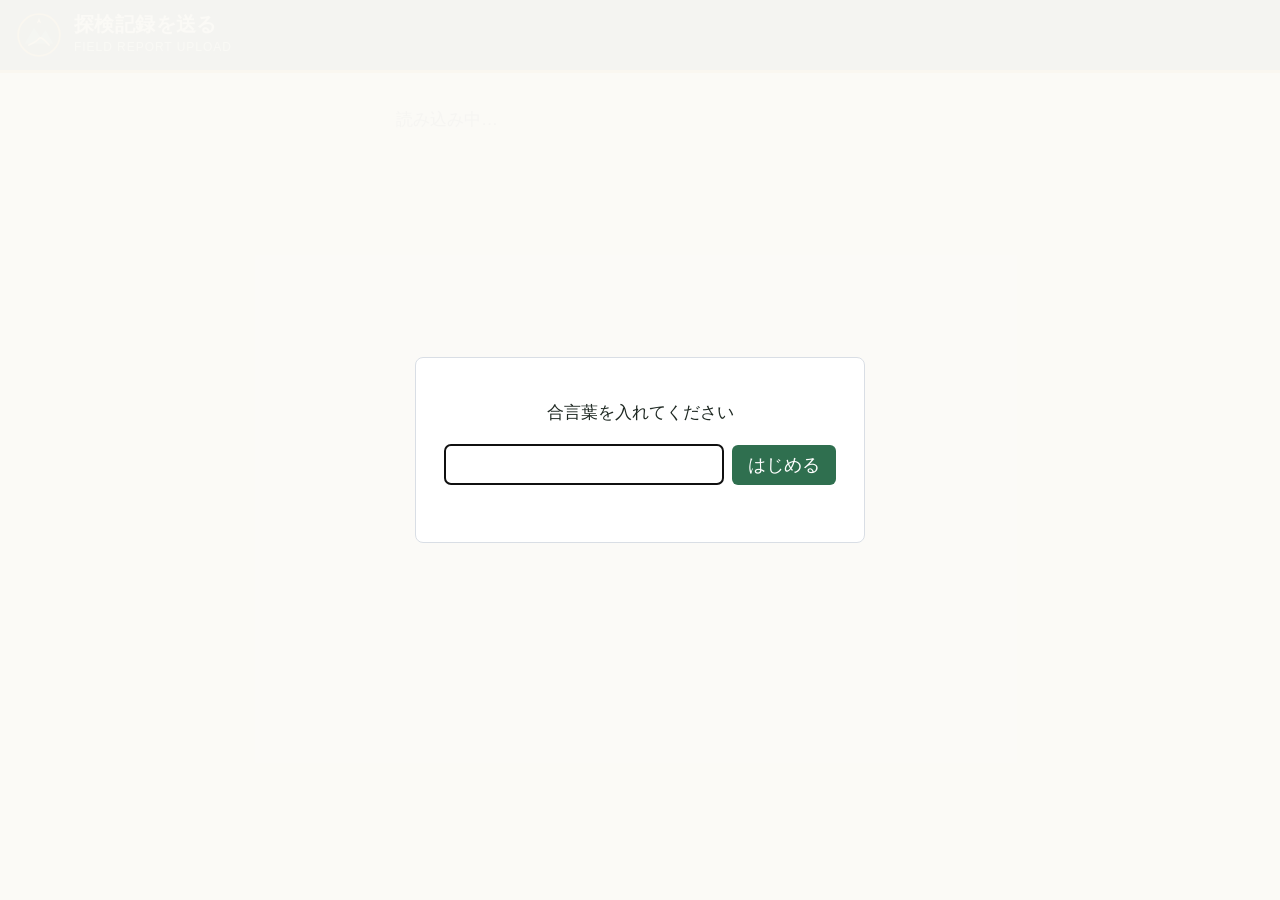
==== commit 60c2e4d2: "feat: リベンジ・トレイルに、解いた数・残り・1回目正解・取り返した数を出す Co-Authored-By: Claude Opus 5.5 <noreply@anthropic.com> Cla" ====
--- a/docs/upload.html
+++ b/docs/upload.html
@@ -5,7 +5,7 @@
 <meta name="viewport" content="width=device-width, initial-scale=1">
 <title>探検記録を送る｜結輝の2学期中間クエスト</title>
 <link rel="stylesheet" href="login.css">
-<link rel="stylesheet" href="quest.css?v=20261122-4">
+<link rel="stylesheet" href="quest.css?v=20261122-8">
 </head>
 <body class="upload-page">
 <header class="q-header">
@@ -27,10 +27,10 @@
 <input type="file" id="library" accept="image/*" multiple onchange="addPhotos(this)">
 <div id="toast"></div>
 
-<script src="api.js?v=20261122-7"></script>
+<script src="api.js?v=20261122-8"></script>
 <script>
 /* 古い画面が残っていたら1回だけ読み直す（GitHub Pages のキャッシュ対策）。直すたびに BUILD を変える */
-const BUILD = '20261122-7';
+const BUILD = '20261122-8';
 (function () {
   try {
     if (sessionStorage.getItem('reloaded') === BUILD) return;
--- a/docs/quest.css
+++ b/docs/quest.css
@@ -666,6 +666,22 @@
 
 .weak td { vertical-align: top; }
 
+/* リベンジ・トレイルの成果 */
+.rv-stats { display: grid; grid-template-columns: repeat(4, minmax(0, 1fr)); gap: 10px; margin: 0 0 12px; }
+.rv-stat { background: var(--bg-surface); border: 1px solid var(--line); border-left: 5px solid var(--accent); border-radius: var(--radius-md); padding: 10px 14px; box-shadow: var(--shadow-sm); }
+.rv-stat.good { border-left-color: var(--rate-high-bar); }
+.rv-stat.warm { border-left-color: var(--accent-gold); }
+.rv-stat.alert { border-left-color: var(--accent-warm); }
+.rv-stat .rv-k { display: block; font-size: 13px; font-weight: 700; color: var(--sub); }
+.rv-stat b { font-size: 30px; line-height: 1.2; color: var(--ink); margin-right: 4px; }
+.rv-stat small { font-size: 13px; color: var(--sub); }
+.rv-next { margin: 0 0 14px; padding: 8px 14px; background: var(--accent-soft); border-radius: 8px; font-size: 15px; }
+.rv-table .gauge-track { min-width: 140px; }
+.rv-sub { display: block; font-size: 12px; color: var(--sub); }
+.rv-up { color: var(--rate-high-fg); }
+.rv-clear { display: inline-block; font-size: 12px; font-weight: 700; color: var(--rate-high-fg); background: var(--rate-high-bg); padding: 2px 8px; border-radius: 999px; }
+@media (max-width: 720px) { .rv-stats { grid-template-columns: repeat(2, minmax(0, 1fr)); } }
+
 /* =========================================================
    3-5. 問題を解く画面（集中モード）※最重要
    装飾をすべて消し、落ち着いた無地背景・アニメーションなし
